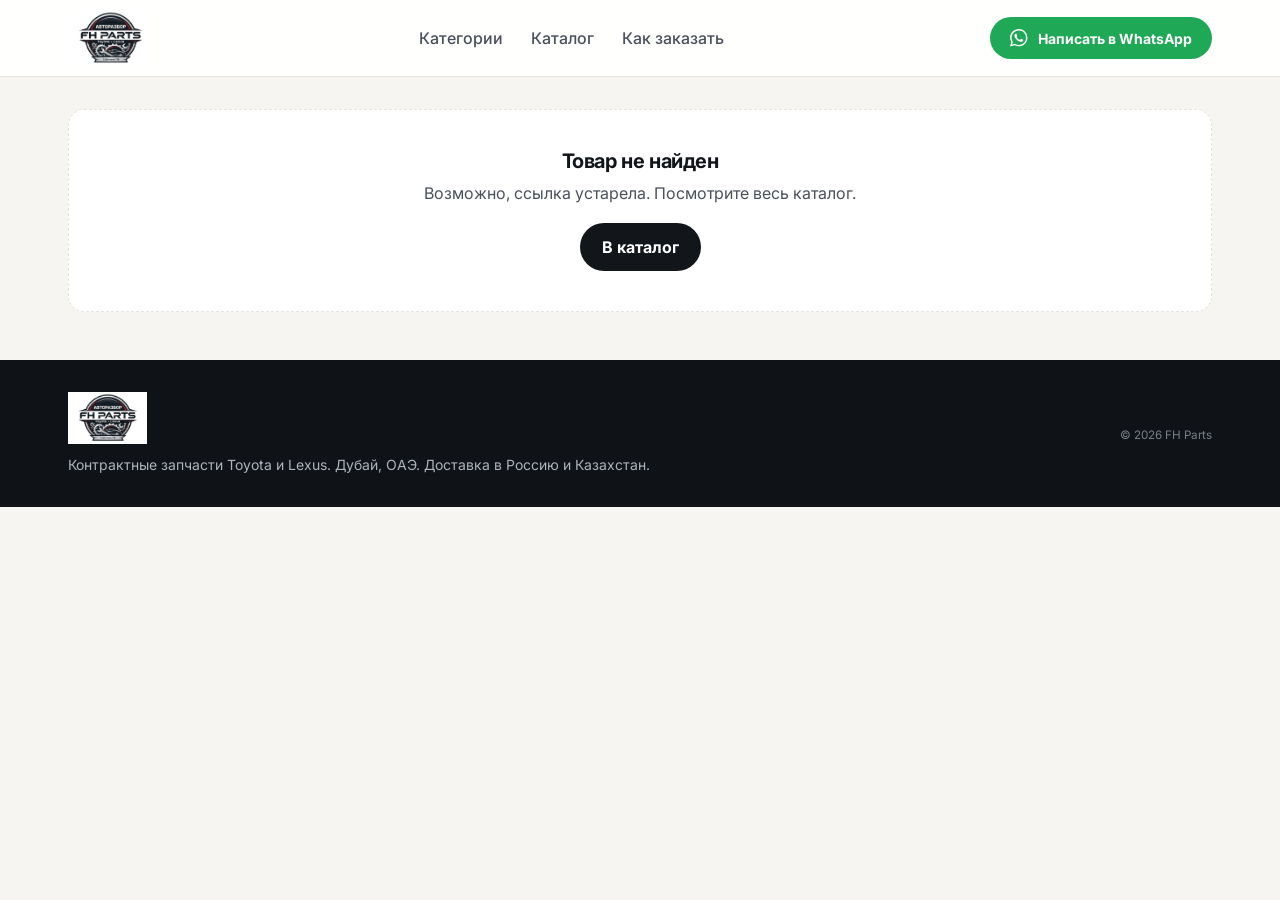
==== product.html @ afaa6454 "Add files via upload" ====
<!doctype html>
<html lang="ru">
<head>
  <meta charset="utf-8">
  <meta name="viewport" content="width=device-width, initial-scale=1, viewport-fit=cover">
  <title>Запчасть: FH Parts</title>
  <meta name="description" content="Контрактные запчасти Toyota и Lexus из Дубая. FH Parts.">
  <meta name="theme-color" content="#0f1216">
  <link rel="icon" type="image/png" href="img/favicon.png">
  <link rel="preconnect" href="https://fonts.googleapis.com">
  <link rel="preconnect" href="https://fonts.gstatic.com" crossorigin>
  <link href="https://fonts.googleapis.com/css2?family=Inter:wght@400;500;600;700;800&display=swap&subset=cyrillic" rel="stylesheet">
  <link rel="stylesheet" href="css/style.css">
</head>
<body class="has-sticky">

<header class="header">
  <div class="wrap">
    <a class="brand" href="./" aria-label="FH Parts, на главную">
      <img src="img/logo.png" alt="FH Parts, авторазбор Toyota и Lexus">
    </a>
    <nav class="nav" aria-label="Разделы">
      <a href="./#categories">Категории</a>
      <a href="./#catalog">Каталог</a>
      <a href="./#how">Как заказать</a>
    </nav>
    <a id="headWa" class="btn btn-wa btn-sm" aria-label="Написать в WhatsApp"></a>
  </div>
</header>

<main class="wrap" id="app"></main>

<div class="sticky-bar" id="stickyBar" hidden>
  <a class="btn btn-wa" id="stickyWa"></a>
</div>

<footer class="footer">
  <div class="wrap">
    <div>
      <a class="brand" href="./"><img src="img/logo.png" alt="FH Parts" style="height:52px"></a>
      <p style="margin:10px 0 0">Контрактные запчасти Toyota и Lexus. Дубай, ОАЭ. Доставка в Россию и Казахстан.</p>
    </div>
    <div><p><small>© <span id="year"></span> FH Parts</small></p></div>
  </div>
</footer>

<div class="lightbox" id="lb" role="dialog" aria-modal="true" aria-label="Просмотр фото">
  <button class="lb-btn lb-close" id="lbClose" aria-label="Закрыть"></button>
  <button class="lb-btn lb-prev" id="lbPrev" aria-label="Назад"></button>
  <img id="lbImg" alt="">
  <button class="lb-btn lb-next" id="lbNext" aria-label="Вперёд"></button>
  <div class="lb-count" id="lbCount"></div>
</div>

<script src="js/config.js"></script>
<script src="data/products.js"></script>
<script src="js/common.js"></script>
<script src="js/product.js"></script>
</body>
</html>
---- css/style.css ----
:root {
  --bg: #f6f5f2;
  --surface: #ffffff;
  --ink: #12151a;
  --ink-2: #4a505a;
  --muted: #8a909b;
  --line: #e6e4de;
  --red: #d42a2f;
  --red-dark: #b01f24;
  --dark: #0f1216;
  --wa: #1fa855;
  --wa-dark: #178a45;
  --radius: 16px;
  --shadow: 0 1px 2px rgba(18, 21, 26, .06), 0 8px 24px rgba(18, 21, 26, .06);
  --gutter: 16px;
  --max: 1200px;
}

* { box-sizing: border-box; }
html { scroll-behavior: smooth; -webkit-text-size-adjust: 100%; }
body {
  margin: 0;
  background: var(--bg);
  color: var(--ink);
  font-family: "Inter", -apple-system, BlinkMacSystemFont, "Segoe UI", Roboto, Arial, sans-serif;
  font-size: 16px;
  line-height: 1.5;
  -webkit-font-smoothing: antialiased;
}
img { max-width: 100%; display: block; }
a { color: inherit; text-decoration: none; }
button { font: inherit; cursor: pointer; }
h1, h2, h3 { line-height: 1.15; margin: 0; letter-spacing: -.02em; }
.ic { width: 1.25em; height: 1.25em; flex: none; }
.wrap { max-width: var(--max); margin: 0 auto; padding: 0 var(--gutter); }

/* ---------- Шапка ---------- */
.header {
  position: sticky; top: 0; z-index: 50;
  background: rgba(255, 255, 255, .92);
  -webkit-backdrop-filter: blur(12px); backdrop-filter: blur(12px);
  border-bottom: 1px solid var(--line);
}
.header .wrap { display: flex; align-items: center; justify-content: space-between; height: 64px; gap: 12px; }
.brand { display: flex; align-items: center; gap: 10px; font-weight: 800; letter-spacing: -.02em; }
.brand img { height: 46px; width: auto; }
.brand span { display: none; font-size: 18px; }
.nav { display: none; gap: 28px; font-weight: 500; color: var(--ink-2); }
.nav a:hover { color: var(--red); }
.btn {
  display: inline-flex; align-items: center; justify-content: center; gap: 10px;
  min-height: 48px; padding: 0 22px; border-radius: 999px; border: 0;
  font-weight: 700; font-size: 16px; transition: transform .15s, background .15s, box-shadow .15s;
}
.btn:active { transform: scale(.98); }
.btn-wa { background: var(--wa); color: #fff; }
.btn-wa:hover { background: var(--wa-dark); }
.btn-dark { background: var(--ink); color: #fff; }
.btn-dark:hover { background: #000; }
.btn-ghost { background: transparent; color: var(--ink); border: 1px solid var(--line); }
.btn-ghost:hover { border-color: var(--ink); }
.btn-sm { min-height: 40px; padding: 0 16px; font-size: 14px; }
.btn-block { width: 100%; }
.header .btn-wa .label { display: none; }
.header .btn-wa { padding: 0 14px; min-height: 42px; }

/* ---------- Hero ---------- */
.hero { background: var(--dark); color: #fff; position: relative; overflow: hidden; }
.hero::before {
  content: ""; position: absolute; inset: 0;
  background:
    radial-gradient(600px 300px at 90% -10%, rgba(212, 42, 47, .35), transparent 70%),
    radial-gradient(500px 280px at -10% 110%, rgba(255, 255, 255, .06), transparent 70%);
  pointer-events: none;
}
.hero .wrap { position: relative; padding-top: 36px; padding-bottom: 40px; }
.eyebrow {
  display: inline-flex; align-items: center; gap: 8px; padding: 6px 12px;
  border: 1px solid rgba(255, 255, 255, .18); border-radius: 999px;
  font-size: 13px; color: #d7dae0; margin-bottom: 18px;
}
.eyebrow .dot { width: 7px; height: 7px; border-radius: 50%; background: var(--red); }
.hero h1 { font-size: 34px; font-weight: 800; max-width: 14em; }
.hero h1 em { font-style: normal; color: var(--red); }
.hero p.lead { color: #b9bec8; margin: 14px 0 22px; font-size: 16px; max-width: 34em; }
.search {
  display: flex; align-items: center; gap: 10px; background: #fff; color: var(--ink);
  border-radius: 999px; padding: 6px 6px 6px 18px; max-width: 640px;
  box-shadow: 0 10px 30px rgba(0, 0, 0, .35);
}
.search .ic { color: var(--muted); }
.search input {
  flex: 1; min-width: 0; border: 0; outline: 0; background: transparent;
  font: inherit; font-size: 16px; padding: 10px 0; color: var(--ink);
}
.search input::placeholder { color: var(--muted); }
.search .btn { min-height: 44px; padding: 0 20px; }
.quick { display: flex; gap: 8px; flex-wrap: wrap; margin-top: 16px; }
.quick button {
  background: rgba(255, 255, 255, .08); color: #e7e9ee; border: 1px solid rgba(255, 255, 255, .14);
  border-radius: 999px; padding: 8px 14px; font-size: 14px; transition: background .15s;
}
.quick button:hover { background: rgba(255, 255, 255, .16); }
.stats { display: grid; grid-template-columns: repeat(3, 1fr); gap: 12px; margin-top: 30px; padding-top: 22px; border-top: 1px solid rgba(255, 255, 255, .12); max-width: 640px; }
.stats b { display: block; font-size: 22px; font-weight: 800; }
.stats span { color: #9aa0ab; font-size: 13px; }

/* ---------- Секции ---------- */
.section { padding: 40px 0 8px; }
.section-head { display: flex; align-items: end; justify-content: space-between; gap: 12px; margin-bottom: 18px; }
.section h2 { font-size: 26px; font-weight: 800; }
.section .sub { color: var(--muted); font-size: 14px; }

/* Категории */
.cats { display: grid; grid-template-columns: repeat(2, 1fr); gap: 10px; }
.cat {
  display: flex; flex-direction: column; gap: 10px; text-align: left;
  background: var(--surface); border: 1px solid var(--line); border-radius: var(--radius);
  padding: 16px; transition: border-color .15s, transform .15s, box-shadow .15s;
}
.cat:hover { border-color: var(--red); box-shadow: var(--shadow); transform: translateY(-2px); }
.cat .ic { width: 28px; height: 28px; color: var(--red); }
.cat b { font-size: 15px; font-weight: 700; line-height: 1.25; }
.cat small { color: var(--muted); font-size: 13px; }
.cat.active { border-color: var(--ink); background: var(--ink); color: #fff; }
.cat.active .ic { color: #fff; }
.cat.active small { color: #bfc3cb; }

/* Фильтры */
.toolbar { position: sticky; top: 64px; z-index: 20; background: var(--bg); padding: 10px 0 8px; margin: 0 calc(var(--gutter) * -1); padding-left: var(--gutter); padding-right: var(--gutter); }
.search.light { box-shadow: none; border: 1px solid var(--line); max-width: none; background: var(--surface); padding-left: 16px; }
.chips { display: flex; gap: 8px; overflow-x: auto; padding: 10px 0 4px; scrollbar-width: none; -webkit-overflow-scrolling: touch; }
.chips::-webkit-scrollbar { display: none; }
.chip {
  flex: none; background: var(--surface); border: 1px solid var(--line); color: var(--ink-2);
  border-radius: 999px; padding: 8px 14px; font-size: 14px; font-weight: 500; white-space: nowrap;
  transition: all .15s;
}
.chip:hover { border-color: var(--ink); color: var(--ink); }
.chip.active { background: var(--ink); border-color: var(--ink); color: #fff; }
.chip-label { flex: none; align-self: center; font-size: 12px; text-transform: uppercase; letter-spacing: .06em; color: var(--muted); padding-right: 2px; }
.result-line { display: flex; justify-content: space-between; align-items: center; color: var(--muted); font-size: 14px; margin: 8px 0 14px; }
.reset { background: none; border: 0; color: var(--red); font-weight: 600; padding: 4px 0; }

/* Карточки товаров */
.grid { display: grid; grid-template-columns: repeat(2, 1fr); gap: 12px; }
.card {
  display: flex; flex-direction: column; background: var(--surface); border: 1px solid var(--line);
  border-radius: var(--radius); overflow: hidden; transition: transform .2s, box-shadow .2s, border-color .2s;
}
.card:hover { transform: translateY(-3px); box-shadow: var(--shadow); border-color: #d8d5cc; }
.card-img { position: relative; aspect-ratio: 1 / 1; background: #e9e7e1; overflow: hidden; }
.card-img img { width: 100%; height: 100%; object-fit: cover; transition: transform .4s; }
.card:hover .card-img img { transform: scale(1.04); }
.tag {
  position: absolute; left: 8px; top: 8px; background: rgba(255, 255, 255, .94); color: var(--ink);
  font-size: 11px; font-weight: 600; padding: 4px 9px; border-radius: 999px;
}
.badge-video {
  position: absolute; right: 8px; bottom: 8px; display: inline-flex; align-items: center; gap: 5px;
  background: rgba(15, 18, 22, .82); color: #fff; font-size: 11px; font-weight: 600; padding: 4px 9px; border-radius: 999px;
}
.badge-video .ic { width: 12px; height: 12px; fill: currentColor; }
.badge-count { position: absolute; right: 8px; top: 8px; background: rgba(15, 18, 22, .82); color: #fff; font-size: 11px; font-weight: 600; padding: 4px 9px; border-radius: 999px; }
.card-body { padding: 12px 12px 14px; display: flex; flex-direction: column; gap: 6px; flex: 1; }
.card h3 { font-size: 14.5px; font-weight: 700; letter-spacing: -.01em; line-height: 1.3; }
.card .models { color: var(--muted); font-size: 12.5px; line-height: 1.35; }
.card-cta { margin-top: auto; padding-top: 6px; display: inline-flex; align-items: center; gap: 6px; color: var(--red); font-size: 13.5px; font-weight: 700; }
.card-cta .ic { width: 1em; height: 1em; transition: transform .2s; }
.card:hover .card-cta .ic { transform: translateX(3px); }

.empty { text-align: center; padding: 40px 16px; background: var(--surface); border: 1px dashed var(--line); border-radius: var(--radius); }
.empty h3 { font-size: 20px; margin-bottom: 8px; }
.empty p { color: var(--ink-2); margin: 0 0 18px; }

/* Шаги */
.steps { display: grid; gap: 12px; }
.step { background: var(--surface); border: 1px solid var(--line); border-radius: var(--radius); padding: 20px; display: flex; gap: 16px; align-items: flex-start; }
.step .num { flex: none; width: 40px; height: 40px; border-radius: 50%; background: var(--red); color: #fff; font-weight: 800; display: grid; place-items: center; }
.step b { display: block; margin-bottom: 4px; font-size: 16px; }
.step p { margin: 0; color: var(--ink-2); font-size: 14.5px; }

/* CTA */
.cta { margin: 40px 0 0; background: var(--dark); color: #fff; border-radius: 24px; padding: 28px 22px; display: grid; gap: 18px; }
.cta h2 { font-size: 24px; }
.cta p { margin: 8px 0 0; color: #b9bec8; }

/* Подвал */
.footer { margin-top: 48px; background: var(--dark); color: #aeb3bd; padding: 32px 0 calc(32px + env(safe-area-inset-bottom)); font-size: 14px; }
.footer .wrap { display: grid; gap: 18px; }
.footer .brand { color: #fff; }
.footer small { color: #7a808b; }
.footer a:hover { color: #fff; }

/* ---------- Страница товара ---------- */
.crumbs { display: flex; flex-wrap: wrap; align-items: center; gap: 6px; padding: 16px 0 12px; font-size: 14px; color: var(--muted); }
.crumbs a { color: var(--ink-2); display: inline-flex; align-items: center; gap: 4px; }
.crumbs a:hover { color: var(--red); }
.product { display: grid; gap: 22px; padding-bottom: 12px; }
.gallery { display: grid; gap: 10px; align-content: start; }
.main-img { position: relative; aspect-ratio: 1 / 1; background: #e9e7e1; border-radius: var(--radius); overflow: hidden; cursor: zoom-in; border: 1px solid var(--line); }
.main-img img { width: 100%; height: 100%; object-fit: cover; }
.thumbs { display: flex; gap: 8px; overflow-x: auto; scrollbar-width: none; }
.thumbs::-webkit-scrollbar { display: none; }
.thumb { flex: none; width: 72px; height: 72px; border-radius: 12px; overflow: hidden; border: 2px solid transparent; padding: 0; background: #e9e7e1; opacity: .75; }
.thumb img { width: 100%; height: 100%; object-fit: cover; }
.thumb.active { border-color: var(--red); opacity: 1; }
.thumb.video { position: relative; }
.thumb.video::after { content: ""; position: absolute; inset: 0; background: rgba(15, 18, 22, .45); }
.thumb.video .ic { position: absolute; z-index: 1; left: 50%; top: 50%; transform: translate(-50%, -50%); color: #fff; fill: #fff; width: 22px; height: 22px; }
.video-box { border-radius: var(--radius); overflow: hidden; background: #000; border: 1px solid var(--line); aspect-ratio: 9 / 16; max-height: 70vh; }
.video-box video { width: 100%; height: 100%; object-fit: contain; display: block; background: #000; }

.info .tagline { display: flex; flex-wrap: wrap; gap: 8px; margin-bottom: 12px; }
.pill { display: inline-flex; align-items: center; gap: 6px; padding: 5px 12px; border-radius: 999px; font-size: 13px; font-weight: 600; background: #fff; border: 1px solid var(--line); color: var(--ink-2); }
.pill.red { background: #fdecec; border-color: #f6cfd0; color: var(--red-dark); }
.info h1 { font-size: 27px; font-weight: 800; }
.info .short { color: var(--ink-2); margin: 10px 0 0; }
.price-note { margin: 18px 0; padding: 14px 16px; border-radius: 14px; background: #fff; border: 1px solid var(--line); display: flex; gap: 12px; align-items: center; }
.price-note b { display: block; font-size: 17px; }
.price-note span { color: var(--muted); font-size: 13.5px; }
.price-note .ic { width: 26px; height: 26px; color: var(--red); }
.block { margin-top: 22px; }
.block h2 { font-size: 17px; margin-bottom: 10px; }
.block p { margin: 0; color: var(--ink-2); }
.list { list-style: none; padding: 0; margin: 0; display: grid; gap: 8px; }
.list li { display: flex; gap: 10px; align-items: flex-start; color: var(--ink-2); }
.list .ic { color: var(--wa); width: 1.15em; height: 1.15em; margin-top: 3px; }
.specs { display: grid; grid-template-columns: auto 1fr; gap: 8px 16px; font-size: 14.5px; }
.specs dt { color: var(--muted); }
.specs dd { margin: 0; font-weight: 600; }
.actions { margin-top: 24px; display: grid; gap: 10px; }
.sticky-bar {
  position: fixed; left: 0; right: 0; bottom: 0; z-index: 40;
  background: rgba(255, 255, 255, .96); -webkit-backdrop-filter: blur(12px); backdrop-filter: blur(12px);
  border-top: 1px solid var(--line); padding: 10px var(--gutter) calc(10px + env(safe-area-inset-bottom));
}
.sticky-bar .btn { width: 100%; min-height: 52px; }
body.has-sticky { padding-bottom: 84px; }
.related h2 { font-size: 22px; margin: 36px 0 16px; }

/* Лайтбокс */
.lightbox { position: fixed; inset: 0; z-index: 100; background: rgba(8, 10, 12, .96); display: none; align-items: center; justify-content: center; }
.lightbox.open { display: flex; }
.lightbox img { max-width: 100%; max-height: 100%; object-fit: contain; }
.lb-btn { position: absolute; background: rgba(255, 255, 255, .12); color: #fff; border: 0; border-radius: 50%; width: 46px; height: 46px; display: grid; place-items: center; }
.lb-btn:hover { background: rgba(255, 255, 255, .24); }
.lb-close { top: 14px; right: 14px; }
.lb-prev { left: 10px; top: 50%; transform: translateY(-50%); }
.lb-next { right: 10px; top: 50%; transform: translateY(-50%); }
.lb-prev .ic { transform: rotate(180deg); }
.lb-count { position: absolute; bottom: 18px; left: 0; right: 0; text-align: center; color: #aeb3bd; font-size: 14px; }

/* Уведомление */
#toast {
  position: fixed; left: 50%; bottom: 96px; transform: translate(-50%, 20px); z-index: 120;
  background: var(--ink); color: #fff; padding: 12px 18px; border-radius: 14px; font-size: 14px;
  max-width: calc(100% - 32px); opacity: 0; pointer-events: none; transition: all .25s; box-shadow: var(--shadow);
  text-align: center;
}
#toast.show { opacity: 1; transform: translate(-50%, 0); }

/* ---------- Планшет ---------- */
@media (min-width: 640px) {
  .grid { grid-template-columns: repeat(3, 1fr); gap: 16px; }
  .cats { grid-template-columns: repeat(4, 1fr); }
  .steps { grid-template-columns: repeat(3, 1fr); }
  .step { flex-direction: column; }
  .hero h1 { font-size: 44px; }
}

/* ---------- Компьютер ---------- */
@media (min-width: 960px) {
  :root { --gutter: 28px; }
  .header .wrap { height: 76px; }
  .brand img { height: 56px; }
  .brand span { display: inline; }
  .nav { display: flex; }
  .header .btn-wa .label { display: inline; }
  .header .btn-wa { padding: 0 20px; }
  .hero .wrap { padding-top: 72px; padding-bottom: 76px; }
  .hero h1 { font-size: 60px; }
  .hero p.lead { font-size: 18px; }
  .section { padding-top: 64px; }
  .section h2 { font-size: 34px; }
  .cats { grid-template-columns: repeat(4, 1fr); gap: 14px; }
  .cat { padding: 22px; }
  .toolbar { top: 76px; display: flex; flex-direction: column; }
  .grid { grid-template-columns: repeat(4, 1fr); gap: 20px; }
  .card-body { padding: 14px 16px 16px; }
  .card h3 { font-size: 16px; }
  .cta { grid-template-columns: 1fr auto; align-items: center; padding: 44px; }
  .cta h2 { font-size: 32px; }
  .footer .wrap { grid-template-columns: 1fr auto; align-items: center; }

  .product { grid-template-columns: minmax(0, 1.1fr) minmax(0, 1fr); gap: 48px; align-items: start; padding-top: 8px; }
  .gallery { position: sticky; top: 100px; }
  .thumb { width: 84px; height: 84px; }
  .info h1 { font-size: 36px; }
  .sticky-bar { display: none; }
  body.has-sticky { padding-bottom: 0; }
  #toast { bottom: 32px; }
}

@media (prefers-reduced-motion: reduce) {
  * { transition: none !important; animation: none !important; }
  html { scroll-behavior: auto; }
}
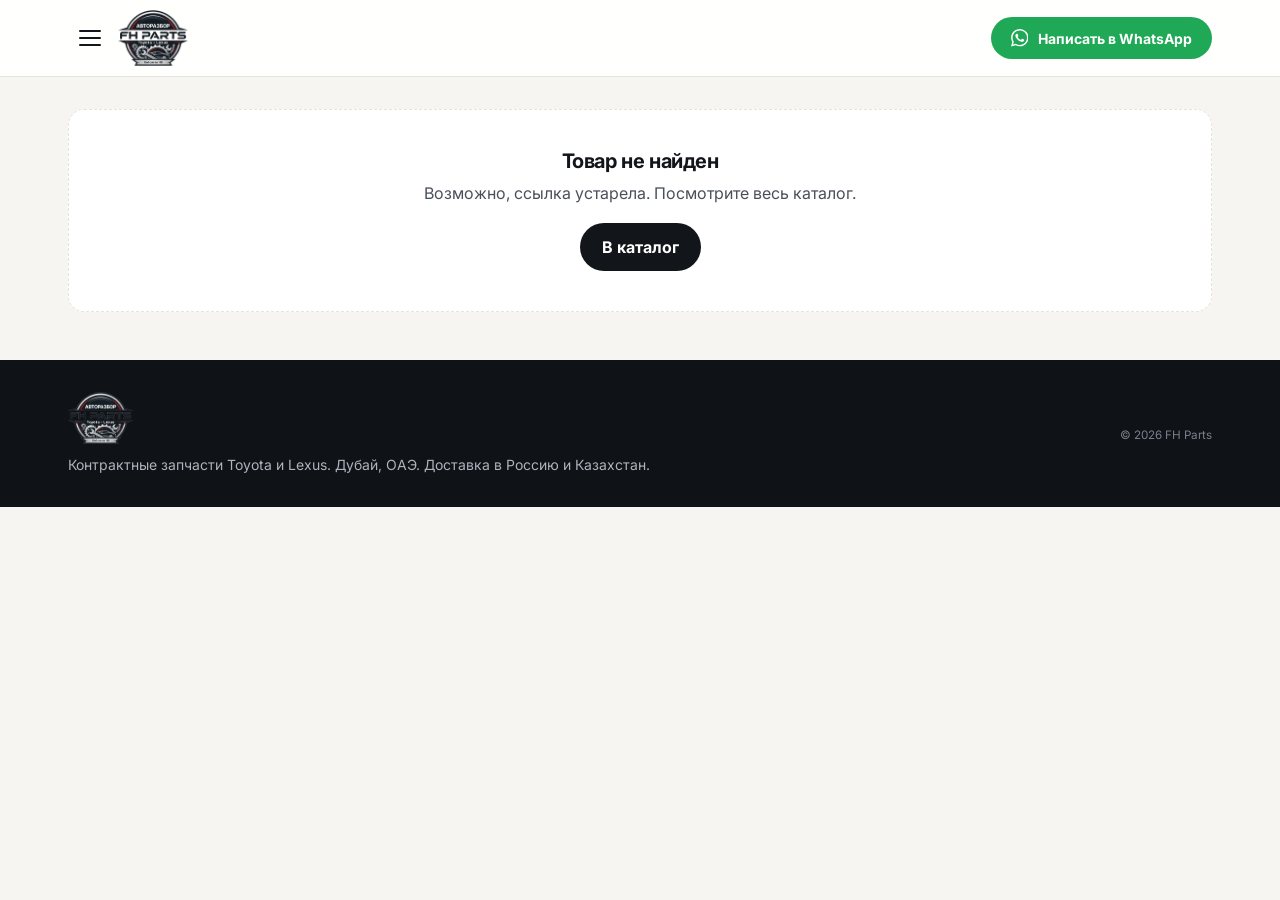
==== commit ab9c58aa: "Add files via upload" ====
--- a/product.html
+++ b/product.html
@@ -10,23 +10,36 @@
   <link rel="preconnect" href="https://fonts.googleapis.com">
   <link rel="preconnect" href="https://fonts.gstatic.com" crossorigin>
   <link href="https://fonts.googleapis.com/css2?family=Inter:wght@400;500;600;700;800&display=swap&subset=cyrillic" rel="stylesheet">
-  <link rel="stylesheet" href="css/style.css">
+  <link rel="stylesheet" href="css/style.css?v=2">
 </head>
 <body class="has-sticky">
 
 <header class="header">
   <div class="wrap">
-    <a class="brand" href="./" aria-label="FH Parts, на главную">
-      <img src="img/logo.png" alt="FH Parts, авторазбор Toyota и Lexus">
-    </a>
-    <nav class="nav" aria-label="Разделы">
-      <a href="./#categories">Категории</a>
-      <a href="./#catalog">Каталог</a>
-      <a href="./#how">Как заказать</a>
-    </nav>
+    <div class="head-left">
+      <button class="burger" id="burger" type="button" aria-label="Открыть меню" aria-expanded="false" aria-controls="menu"><span></span><span></span><span></span></button>
+      <a class="brand" href="./" aria-label="FH Parts, на главную">
+        <img src="img/logo.png?v=2" alt="FH Parts, авторазбор Toyota и Lexus">
+      </a>
+    </div>
     <a id="headWa" class="btn btn-wa btn-sm" aria-label="Написать в WhatsApp"></a>
   </div>
 </header>
+
+<div class="menu-overlay" id="menuOverlay" hidden></div>
+<aside class="menu" id="menu" aria-label="Меню" aria-hidden="true">
+  <div class="menu-head">
+    <span>Меню</span>
+    <button type="button" id="menuClose" aria-label="Закрыть меню"><svg viewBox="0 0 24 24" fill="none" stroke="currentColor" stroke-width="2" stroke-linecap="round" aria-hidden="true"><path d="M6 6l12 12M18 6L6 18"/></svg></button>
+  </div>
+  <nav class="menu-nav">
+    <a href="./">Главная</a>
+    <a href="./#categories">Категории</a>
+    <a href="./#catalog">Каталог запчастей</a>
+    <a href="./#how">Как заказать</a>
+  </nav>
+  <a class="btn btn-wa btn-block" data-wa-generic></a>
+</aside>
 
 <main class="wrap" id="app"></main>
 
@@ -37,7 +50,7 @@
 <footer class="footer">
   <div class="wrap">
     <div>
-      <a class="brand" href="./"><img src="img/logo.png" alt="FH Parts" style="height:52px"></a>
+      <a class="brand" href="./"><img src="img/logo.png?v=2" alt="FH Parts" style="height:52px"></a>
       <p style="margin:10px 0 0">Контрактные запчасти Toyota и Lexus. Дубай, ОАЭ. Доставка в Россию и Казахстан.</p>
     </div>
     <div><p><small>© <span id="year"></span> FH Parts</small></p></div>
@@ -52,9 +65,9 @@
   <div class="lb-count" id="lbCount"></div>
 </div>
 
-<script src="js/config.js"></script>
-<script src="data/products.js"></script>
-<script src="js/common.js"></script>
-<script src="js/product.js"></script>
+<script src="js/config.js?v=2"></script>
+<script src="data/products.js?v=2"></script>
+<script src="js/common.js?v=2"></script>
+<script src="js/product.js?v=2"></script>
 </body>
 </html>
--- a/css/style.css
+++ b/css/style.css
@@ -45,8 +45,19 @@
 .brand { display: flex; align-items: center; gap: 10px; font-weight: 800; letter-spacing: -.02em; }
 .brand img { height: 46px; width: auto; }
 .brand span { display: none; font-size: 18px; }
-.nav { display: none; gap: 28px; font-weight: 500; color: var(--ink-2); }
-.nav a:hover { color: var(--red); }
+.head-left { display: flex; align-items: center; gap: 6px; min-width: 0; }
+.burger { width: 44px; height: 44px; border: 0; background: transparent; border-radius: 12px; display: inline-flex; flex-direction: column; justify-content: center; align-items: center; gap: 5px; flex: none; }
+.burger span { display: block; width: 22px; height: 2px; border-radius: 2px; background: var(--ink); }
+.burger:hover { background: rgba(0,0,0,.05); }
+.menu-overlay { position: fixed; inset: 0; background: rgba(15,18,22,.5); z-index: 90; }
+.menu { position: fixed; top: 0; left: 0; bottom: 0; width: min(320px, 86vw); background: #fff; z-index: 100; padding: 16px 20px calc(20px + env(safe-area-inset-bottom)); display: flex; flex-direction: column; gap: 18px; transform: translateX(-102%); transition: transform .25s ease; box-shadow: 8px 0 30px rgba(0,0,0,.15); visibility: hidden; }
+.menu.open { transform: none; visibility: visible; }
+.menu-head { display: flex; align-items: center; justify-content: space-between; font-weight: 800; font-size: 18px; }
+.menu-head button { width: 44px; height: 44px; border: 0; background: transparent; border-radius: 12px; display: inline-flex; align-items: center; justify-content: center; }
+.menu-head svg { width: 24px; height: 24px; }
+.menu-nav { display: flex; flex-direction: column; flex: 1; }
+.menu-nav a { padding: 16px 4px; font-size: 18px; font-weight: 600; border-bottom: 1px solid var(--line); }
+.menu-nav a:hover { color: var(--red); }
 .btn {
   display: inline-flex; align-items: center; justify-content: center; gap: 10px;
   min-height: 48px; padding: 0 22px; border-radius: 999px; border: 0;
@@ -275,7 +286,6 @@
   .header .wrap { height: 76px; }
   .brand img { height: 56px; }
   .brand span { display: inline; }
-  .nav { display: flex; }
   .header .btn-wa .label { display: inline; }
   .header .btn-wa { padding: 0 20px; }
   .hero .wrap { padding-top: 72px; padding-bottom: 76px; }
